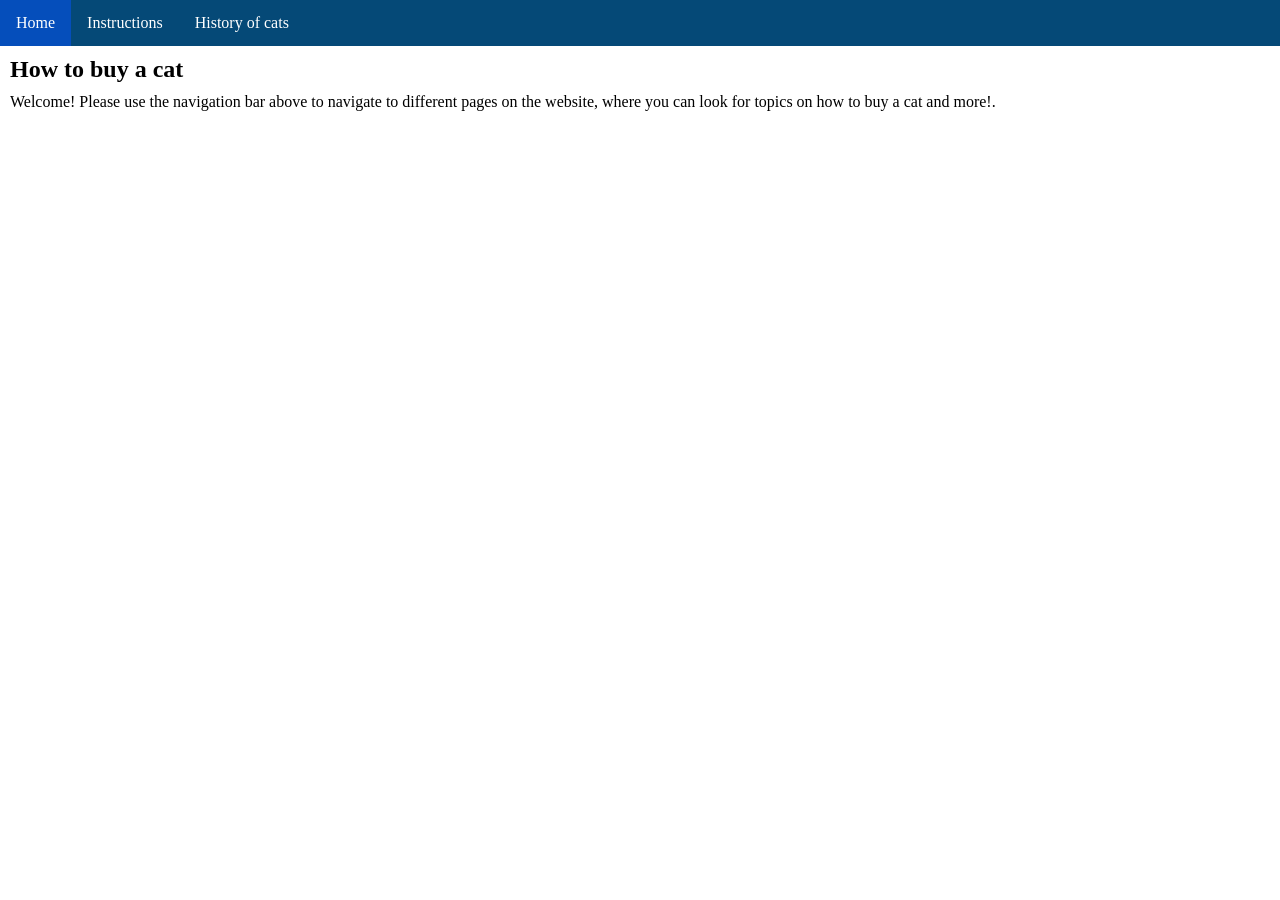
==== index.html @ 7cf05e0e "Main stuff like nav and some vital text down." ====
<!DOCTYPE html>
<html lang="en">
<head>
    <meta charset="UTF-8">
    <meta name="viewport" content="width=device-width, initial-scale=1.0">
    <title>How to buy a cat</title>
    <link rel="stylesheet" href="style.css">
</head>
<body>

<ul>
    <li><a href="index.html" class="active">Home</a></li>
    <li><a href="instructions.html">Instructions</a></li>
    <li><a href="history.html">History of cats</a></li>

</ul>

<h2>How to buy a cat</h2>

<p>Welcome! Please use the navigation bar above to navigate to different pages on the website, where you can look for topics on how to buy a cat and more!.</p>

</body>
</html>
---- style.css ----
body {
  margin: 0;
  padding: 0;
}

h2, p {
  margin: 10px;
}

ul {
  list-style-type: none;
  margin: 0;
  padding: 0;
  overflow: hidden;
  background-color: #054977;
}

ul li {
  float: left;
}

ul li a {
  display: block;
  color: white;
  text-align: center;
  padding: 14px 16px;
  text-decoration: none;
}

ul li a:hover {
  background-color: #054ebb;
}


ul li a.active {
  background-color: #054ebb;
}
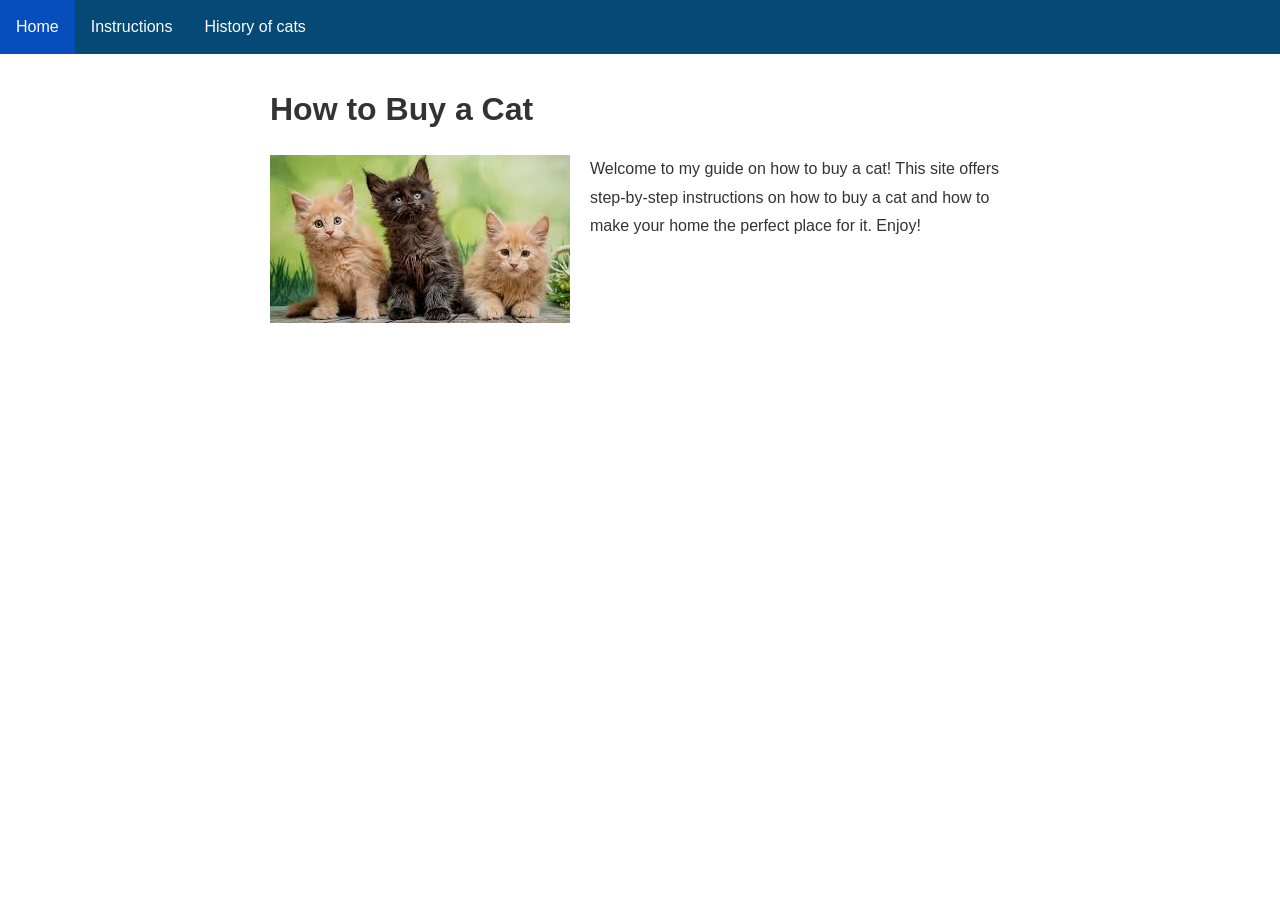
==== commit a8cecc97: "instructions page revamped" ====
--- a/index.html
+++ b/index.html
@@ -7,17 +7,21 @@
     <link rel="stylesheet" href="style.css">
 </head>
 <body>
+<nav class="navbar">
+    <ul>
+        <li><a href="index.html" class="active">Home</a></li>
+        <li><a href="instructions.html">Instructions</a></li>
+        <li><a href="history.html">History of cats</a></li>
+    </ul>
+</nav>
 
-<ul>
-    <li><a href="index.html" class="active">Home</a></li>
-    <li><a href="instructions.html">Instructions</a></li>
-    <li><a href="history.html">History of cats</a></li>
-
-</ul>
-
-<h2>How to buy a cat</h2>
-
-<p>Welcome! Please use the navigation bar above to navigate to different pages on the website, where you can look for topics on how to buy a cat and more!.</p>
+<main class="main-content">
+    <h1>How to Buy a Cat</h1>
+    <div class="content">
+        <img src="3cats.jpg" alt="A cute cat" style="max-width: 100%; height: auto;">
+        <p>Welcome to my guide on how to buy a cat! This site offers step-by-step instructions on how to buy a cat and how to make your home the perfect place for it. Enjoy!</p>
+    </div>
+</main>
 
 </body>
 </html>
--- a/style.css
+++ b/style.css
@@ -1,13 +1,16 @@
-body {
+* {
   margin: 0;
   padding: 0;
+  box-sizing: border-box;
 }
 
-h2, p {
-  margin: 10px;
+body {
+  font-family: Arial, sans-serif;
+  line-height: 1.6;
+  color: #333;
 }
 
-ul {
+.navbar ul {
   list-style-type: none;
   margin: 0;
   padding: 0;
@@ -15,11 +18,11 @@
   background-color: #054977;
 }
 
-ul li {
+.navbar ul li {
   float: left;
 }
 
-ul li a {
+.navbar ul li a {
   display: block;
   color: white;
   text-align: center;
@@ -27,11 +30,51 @@
   text-decoration: none;
 }
 
-ul li a:hover {
+.navbar ul li a:hover {
   background-color: #054ebb;
 }
 
+.navbar ul li a.active {
+  background-color: #054ebb;
+}
 
-ul li a.active {
-  background-color: #054ebb;
+.main-content {
+  display: flex;
+  flex-direction: column;
+  padding: 30px;
+  max-width: 800px;
+  margin: 0 auto;
+}
+
+.main-content h1 {
+  font-size: 2rem;
+  margin-bottom: 20px;
+}
+
+.content {
+  display: flex;
+  flex-direction: row;
+  gap: 20px;
+  align-items: flex-start;
+}
+
+.main-content p {
+  font-size: 1rem;
+  line-height: 1.8;
+}
+
+@media screen and (max-width: 600px) {
+  .navbar ul li {
+    float: none;
+    display: block;
+  }
+  
+  .navbar ul li a {
+    text-align: left;
+    padding: 12px 16px;
+  }
+
+  .content {
+    flex-direction: column;
+  }
 }
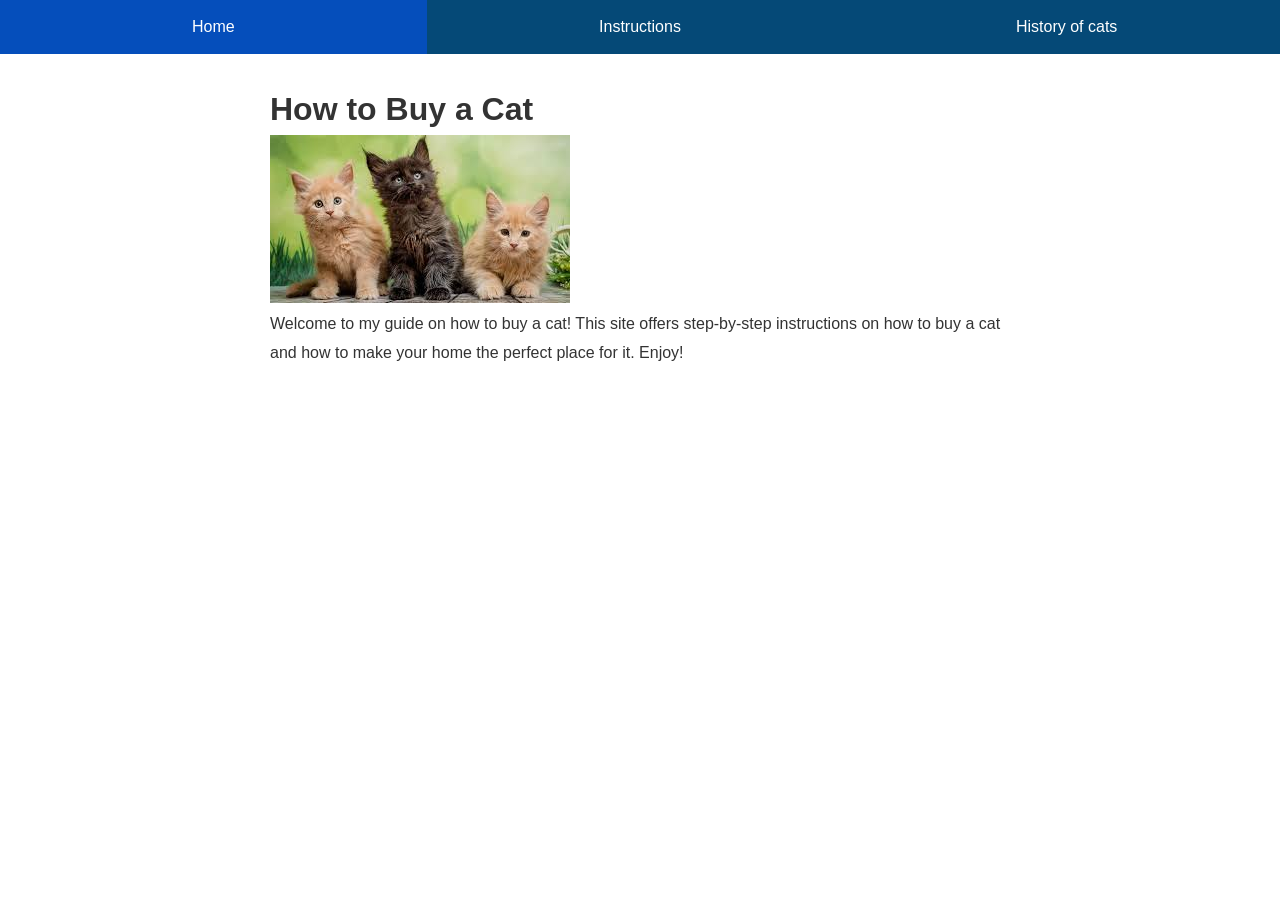
==== commit a05f2d3f: "fixed navbar 2 times, made instructions pasge (may add more stuff) and working on history next" ====
--- a/index.html
+++ b/index.html
@@ -17,10 +17,8 @@
 
 <main class="main-content">
     <h1>How to Buy a Cat</h1>
-    <div class="content">
-        <img src="3cats.jpg" alt="A cute cat" style="max-width: 100%; height: auto;">
-        <p>Welcome to my guide on how to buy a cat! This site offers step-by-step instructions on how to buy a cat and how to make your home the perfect place for it. Enjoy!</p>
-    </div>
+    <img src="3cats.jpg" alt="A cute cat">
+    <p>Welcome to my guide on how to buy a cat! This site offers step-by-step instructions on how to buy a cat and how to make your home the perfect place for it. Enjoy!</p>
 </main>
 
 </body>
--- a/style.css
+++ b/style.css
@@ -8,26 +8,38 @@
   font-family: Arial, sans-serif;
   line-height: 1.6;
   color: #333;
+  display: grid;
+  grid-template-areas: 
+    "navbar"
+    "content";
+  grid-template-rows: auto 1fr;
+  grid-template-columns: 1fr;
+}
+
+.navbar {
+  grid-area: navbar;
 }
 
 .navbar ul {
   list-style-type: none;
+  background-color: #054977;
+  display: grid;
+  grid-template-columns: repeat(3, 1fr);
   margin: 0;
   padding: 0;
-  overflow: hidden;
-  background-color: #054977;
 }
 
 .navbar ul li {
-  float: left;
+  display: grid;
+  align-items: center;
 }
 
 .navbar ul li a {
-  display: block;
   color: white;
   text-align: center;
   padding: 14px 16px;
   text-decoration: none;
+  display: block;
 }
 
 .navbar ul li a:hover {
@@ -38,24 +50,32 @@
   background-color: #054ebb;
 }
 
+main {
+  grid-area: content;
+}
+
 .main-content {
-  display: flex;
-  flex-direction: column;
   padding: 30px;
   max-width: 800px;
   margin: 0 auto;
 }
 
-.main-content h1 {
-  font-size: 2rem;
-  margin-bottom: 20px;
+
+.content {
+  margin-top: 20px;
 }
 
-.content {
-  display: flex;
-  flex-direction: row;
-  gap: 20px;
-  align-items: flex-start;
+
+.main-content img {
+  max-width: 100%;
+  height: auto;
+}
+
+
+.navbar {
+  position: sticky;
+  top: 0;
+  z-index: 100;
 }
 
 .main-content p {
@@ -63,18 +83,58 @@
   line-height: 1.8;
 }
 
+.logo-header {
+  display: grid;
+  grid-template-columns: 1fr;
+  padding: 20px;
+  background-color: #f4f4f4;
+  justify-items: center;
+}
+
+.logo-header img {
+  max-width: 200px;
+  height: auto;
+}
+
+.steps {
+  display: grid;
+  grid-template-columns: 1fr;
+  margin-top: 20px;
+  gap: 20px;
+}
+
+.step {
+  display: grid;
+  grid-template-columns: 1fr 150px;
+  gap: 20px;
+  padding: 20px;
+  border: 1px solid #ddd;
+  border-radius: 8px;
+  background-color: #fafafa;
+  align-items: center;
+}
+
+.step img {
+  max-width: 150px;
+  height: auto;
+  border-radius: 8px;
+}
+
 @media screen and (max-width: 600px) {
-  .navbar ul li {
-    float: none;
-    display: block;
+  .navbar ul {
+    grid-template-columns: 1fr;
   }
-  
+
   .navbar ul li a {
     text-align: left;
     padding: 12px 16px;
   }
 
-  .content {
-    flex-direction: column;
+  .step {
+    grid-template-columns: 1fr;
+  }
+
+  .step img {
+    margin-top: 10px;
   }
 }
